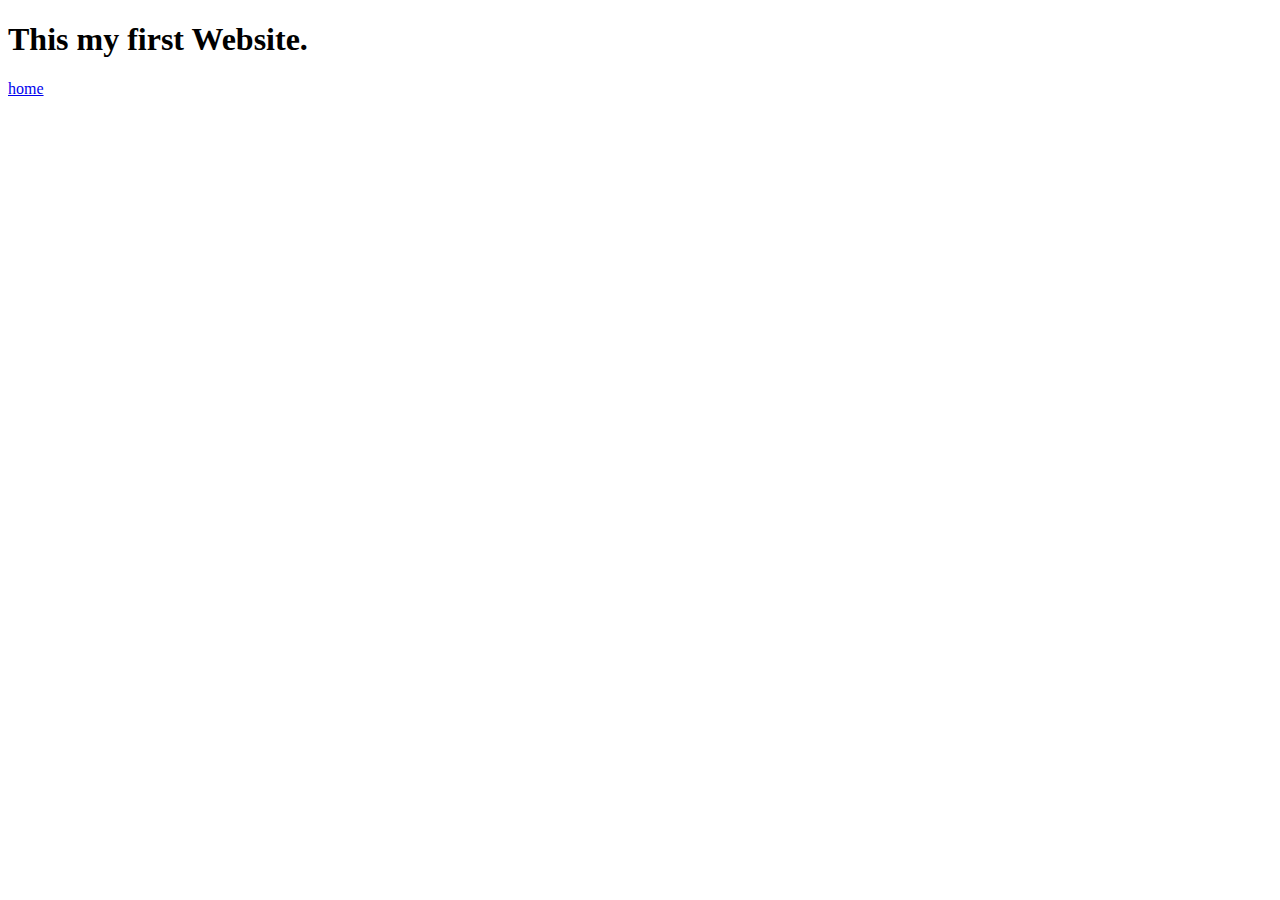
==== index.html @ b4894e9c "First commit" ====
<!DOCTYPE html>
<html lang="en">
<head>
    <meta charset="UTF-8">
    <meta http-equiv="X-UA-Compatible" content="IE=edge">
    <meta name="viewport" content="width=device-width, initial-scale=1.0">
    <title>My Website</title>
</head>
<body>
    <h1>This my first Website.</h1>

    <a href="./MusicTemplate.html">home</a>

</body>
</html>
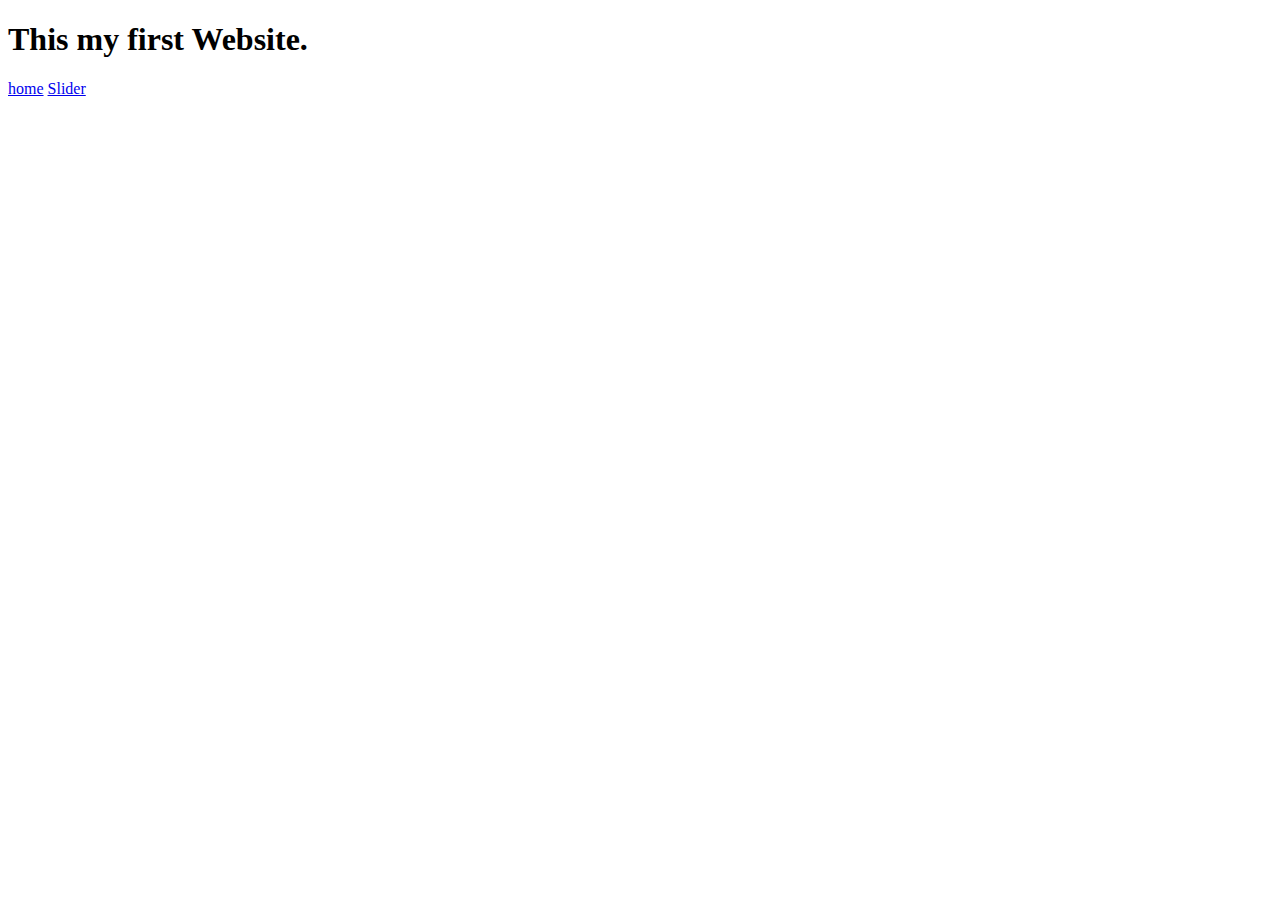
==== commit ff9a52e0: "First commit" ====
--- a/index.html
+++ b/index.html
@@ -9,7 +9,12 @@
 <body>
     <h1>This my first Website.</h1>
 
-    <a href="./MusicTemplate.html">home</a>
+    <a href="../Web-Development/Html/MusicTemplate.html">home</a>
+    <a href="../Web-Development/css/music.css"></a>
+
+    <a href="../Web-Development/html/ImageSlider.html">Slider</a>
+    <a href="../Web-Development/css/ImageSlider.css"></a>
+    <a href="../Web-Development/javascript/ImageSlider.js"></a>
 
 </body>
 </html>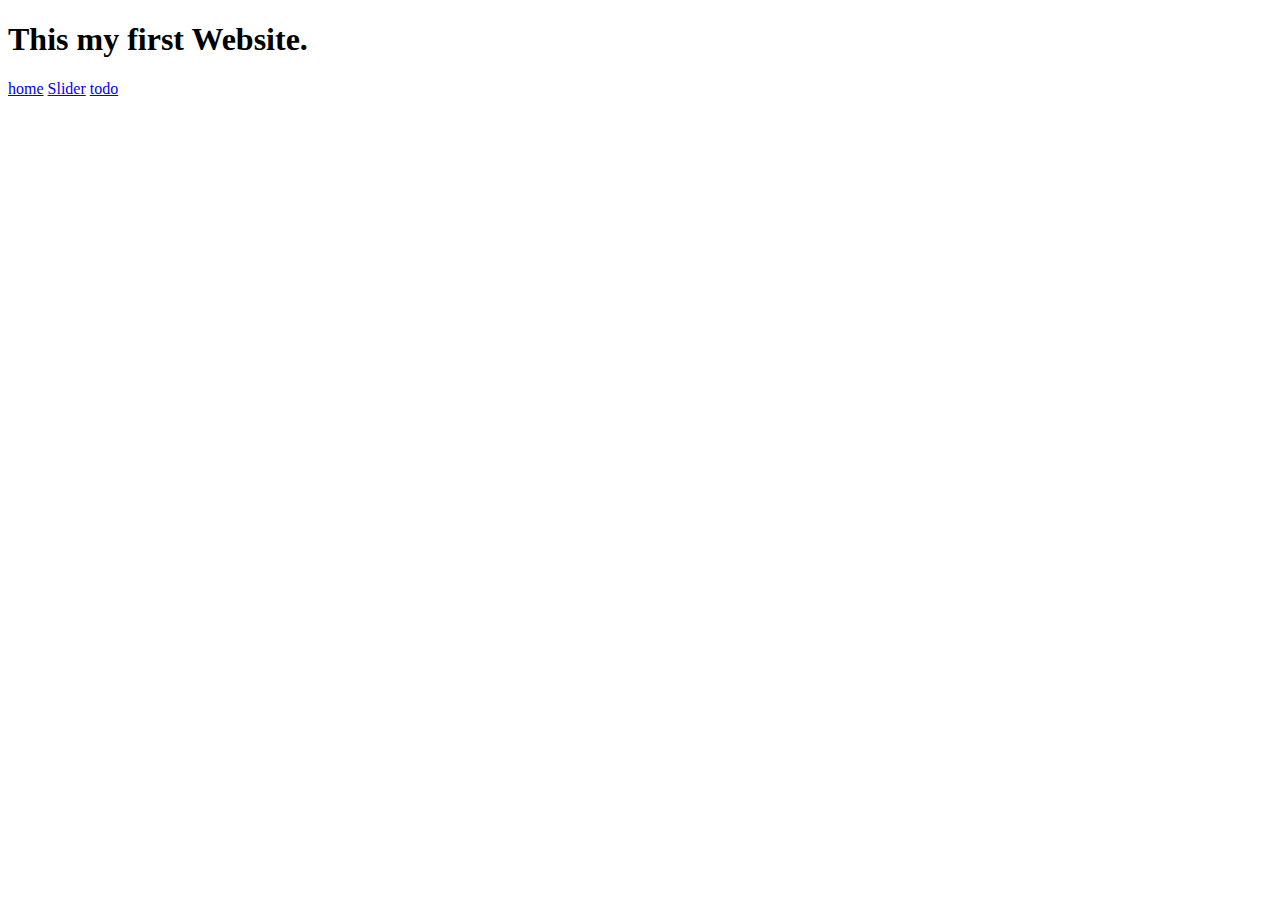
==== commit fd92e48e: "First commit" ====
--- a/index.html
+++ b/index.html
@@ -12,9 +12,12 @@
     <a href="../Web-Development/Html/MusicTemplate.html">home</a>
     <a href="../Web-Development/css/music.css"></a>
 
-    <a href="../Web-Development/html/ImageSlider.html">Slider</a>
+    <a href="../Web-Development/Html/ImageSlider.html">Slider</a>
     <a href="../Web-Development/css/ImageSlider.css"></a>
     <a href="../Web-Development/javascript/ImageSlider.js"></a>
+    <a href="../Web-Development/To-Do List/index.html">todo</a>
+    <a href="../Web-Development/To-Do List/apps.css"></a>
+    <a href="../Web-Development/To-Do List/apps.js"></a>
 
 </body>
 </html>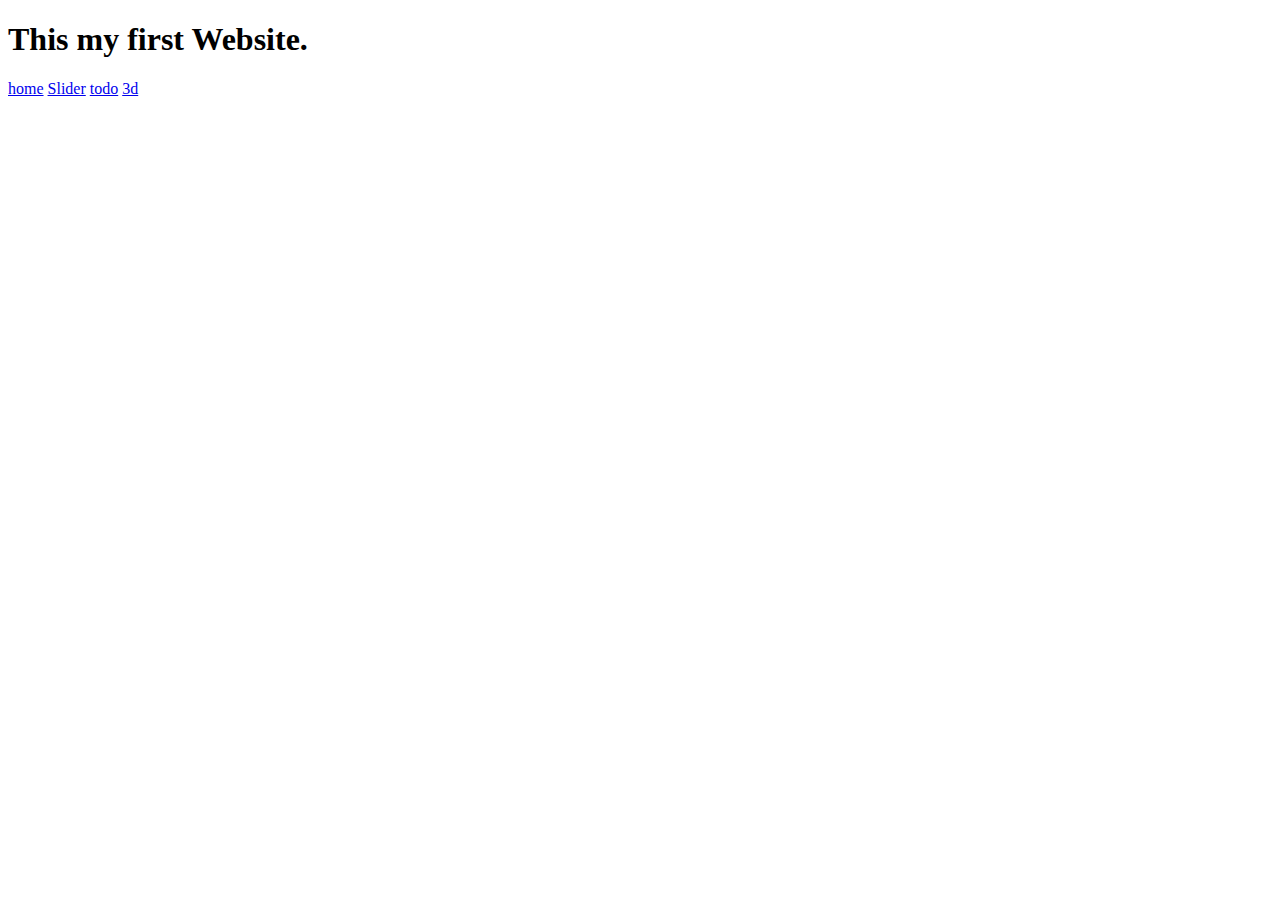
==== commit 158dff91: "initial commit" ====
--- a/index.html
+++ b/index.html
@@ -18,6 +18,8 @@
     <a href="../Web-Development/To-Do List/index.html">todo</a>
     <a href="../Web-Development/To-Do List/apps.css"></a>
     <a href="../Web-Development/To-Do List/apps.js"></a>
+    <a href="../Web-Development/Html/3dAnimation.html">3d</a>
+    <a href="../Web-Development/css/3d.css"></a>
 
 </body>
 </html>